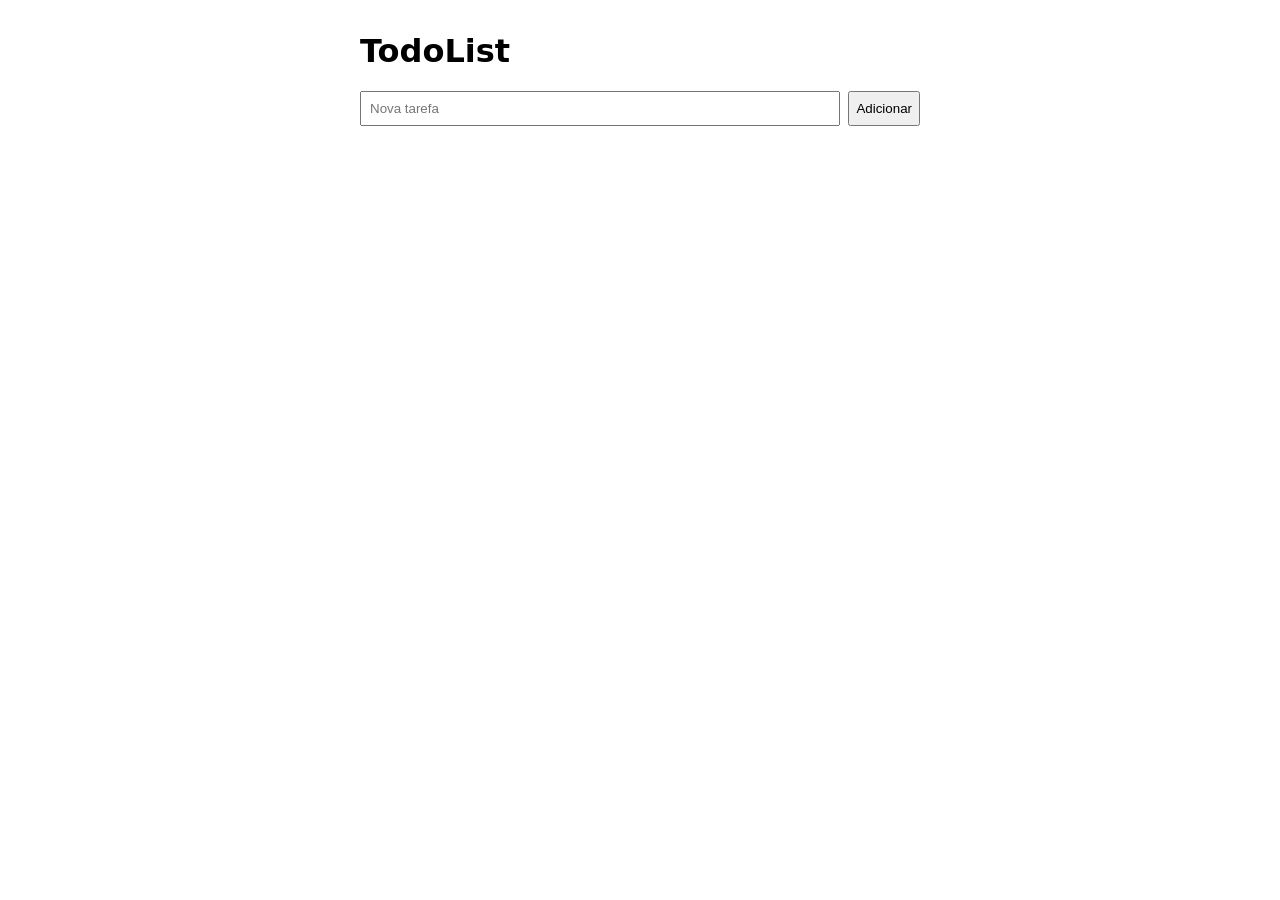
==== src/TodoList.Api/wwwroot/index.html @ 907a8134 "feat: initial todolist app with API, UI and tests" ====
<!doctype html>
<html lang="pt-BR">
<head>
  <meta charset="utf-8">
  <meta name="viewport" content="width=device-width, initial-scale=1">
  <title>TodoList</title>
  <style>
    body { font-family: system-ui, sans-serif; max-width: 560px; margin: 2rem auto; padding: 0 1rem; }
    form { display: flex; gap: .5rem; margin-bottom: 1rem; }
    input[type=text] { flex: 1; padding: .5rem; }
    ul { list-style: none; padding: 0; }
    li { display: flex; align-items: center; gap: .5rem; padding: .5rem 0; border-bottom: 1px solid #ddd; }
    li.done .title { text-decoration: line-through; color: #888; }
    .title { flex: 1; }
  </style>
</head>
<body>
  <h1>TodoList</h1>
  <form id="form">
    <input id="title" type="text" placeholder="Nova tarefa" required>
    <button type="submit">Adicionar</button>
  </form>
  <ul id="list"></ul>

  <script>
    const list = document.getElementById('list');

    async function load() {
      const todos = await (await fetch('/api/todos')).json();
      list.innerHTML = '';
      for (const t of todos) {
        const li = document.createElement('li');
        li.className = t.done ? 'done' : '';
        li.dataset.id = t.id;

        const cb = document.createElement('input');
        cb.type = 'checkbox';
        cb.checked = t.done;
        cb.onchange = async () => { await fetch(`/api/todos/${t.id}/toggle`, { method: 'PUT' }); load(); };

        const title = document.createElement('span');
        title.className = 'title';
        title.textContent = t.title;

        const del = document.createElement('button');
        del.textContent = 'Remover';
        del.onclick = async () => { await fetch(`/api/todos/${t.id}`, { method: 'DELETE' }); load(); };

        li.append(cb, title, del);
        list.append(li);
      }
    }

    document.getElementById('form').onsubmit = async (e) => {
      e.preventDefault();
      const input = document.getElementById('title');
      await fetch('/api/todos', {
        method: 'POST',
        headers: { 'Content-Type': 'application/json' },
        body: JSON.stringify({ title: input.value })
      });
      input.value = '';
      load();
    };

    load();
  </script>
</body>
</html>
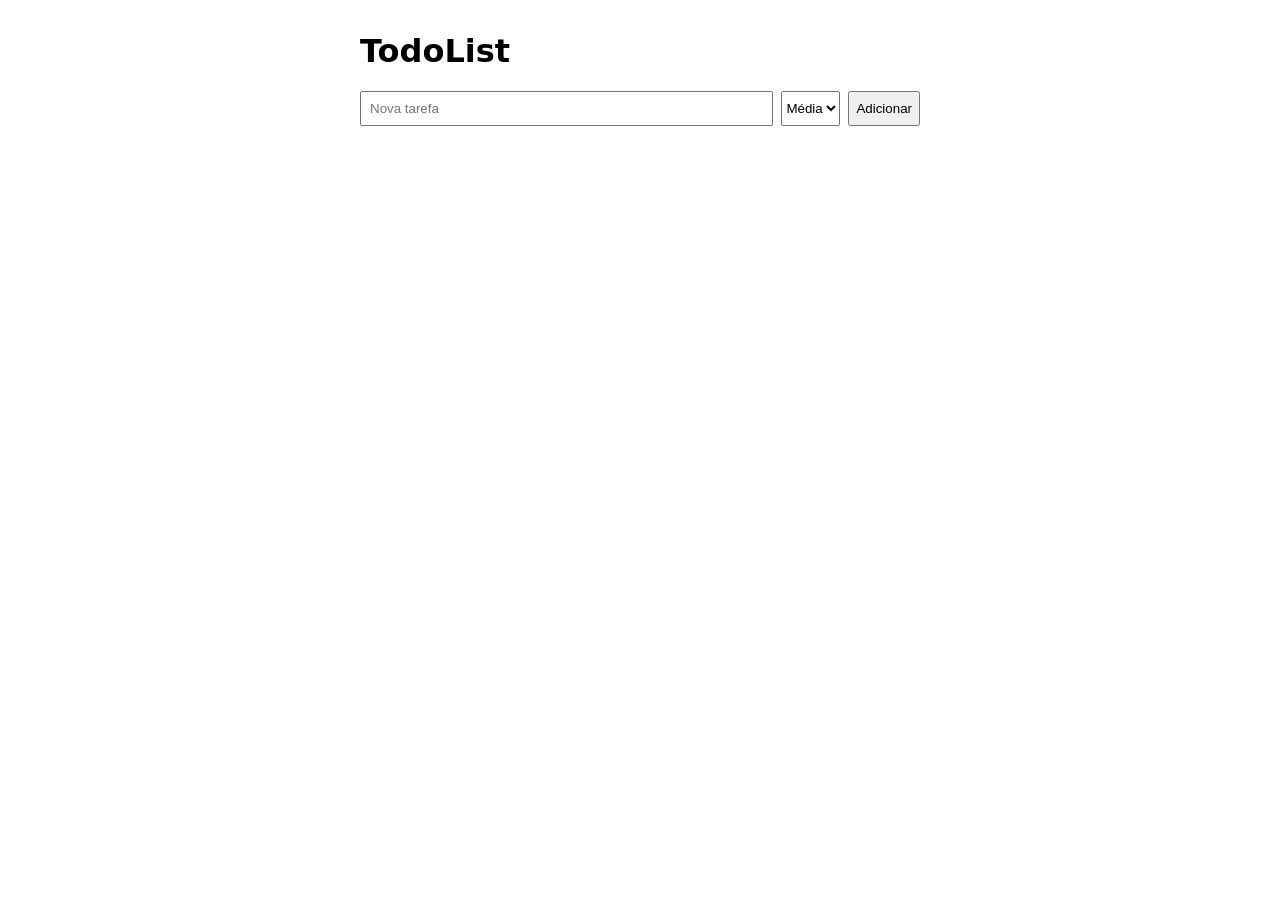
==== commit 78711469: "feat: card 1 - Prioridade na tarefa Generated by agent-poc. Needs human review." ====
--- a/src/TodoList.Api/wwwroot/index.html
+++ b/src/TodoList.Api/wwwroot/index.html
@@ -12,18 +12,28 @@
     li { display: flex; align-items: center; gap: .5rem; padding: .5rem 0; border-bottom: 1px solid #ddd; }
     li.done .title { text-decoration: line-through; color: #888; }
     .title { flex: 1; }
+    .priority { font-size: .8rem; padding: .1rem .4rem; border-radius: 4px; }
+    .priority.baixa { background: #e3f2e1; color: #2e6b27; }
+    .priority.media { background: #fff3cd; color: #7a5b00; }
+    .priority.alta { background: #f8d7da; color: #8a1c24; }
   </style>
 </head>
 <body>
   <h1>TodoList</h1>
   <form id="form">
     <input id="title" type="text" placeholder="Nova tarefa" required>
+    <select id="priority" aria-label="Prioridade">
+      <option value="baixa">Baixa</option>
+      <option value="media" selected>Média</option>
+      <option value="alta">Alta</option>
+    </select>
     <button type="submit">Adicionar</button>
   </form>
   <ul id="list"></ul>
 
   <script>
     const list = document.getElementById('list');
+    const priorityLabels = { baixa: 'Baixa', media: 'Média', alta: 'Alta' };
 
     async function load() {
       const todos = await (await fetch('/api/todos')).json();
@@ -42,11 +52,15 @@
         title.className = 'title';
         title.textContent = t.title;
 
+        const priority = document.createElement('span');
+        priority.className = `priority ${t.priority}`;
+        priority.textContent = priorityLabels[t.priority] ?? t.priority;
+
         const del = document.createElement('button');
         del.textContent = 'Remover';
         del.onclick = async () => { await fetch(`/api/todos/${t.id}`, { method: 'DELETE' }); load(); };
 
-        li.append(cb, title, del);
+        li.append(cb, title, priority, del);
         list.append(li);
       }
     }
@@ -57,7 +71,7 @@
       await fetch('/api/todos', {
         method: 'POST',
         headers: { 'Content-Type': 'application/json' },
-        body: JSON.stringify({ title: input.value })
+        body: JSON.stringify({ title: input.value, priority: document.getElementById('priority').value })
       });
       input.value = '';
       load();
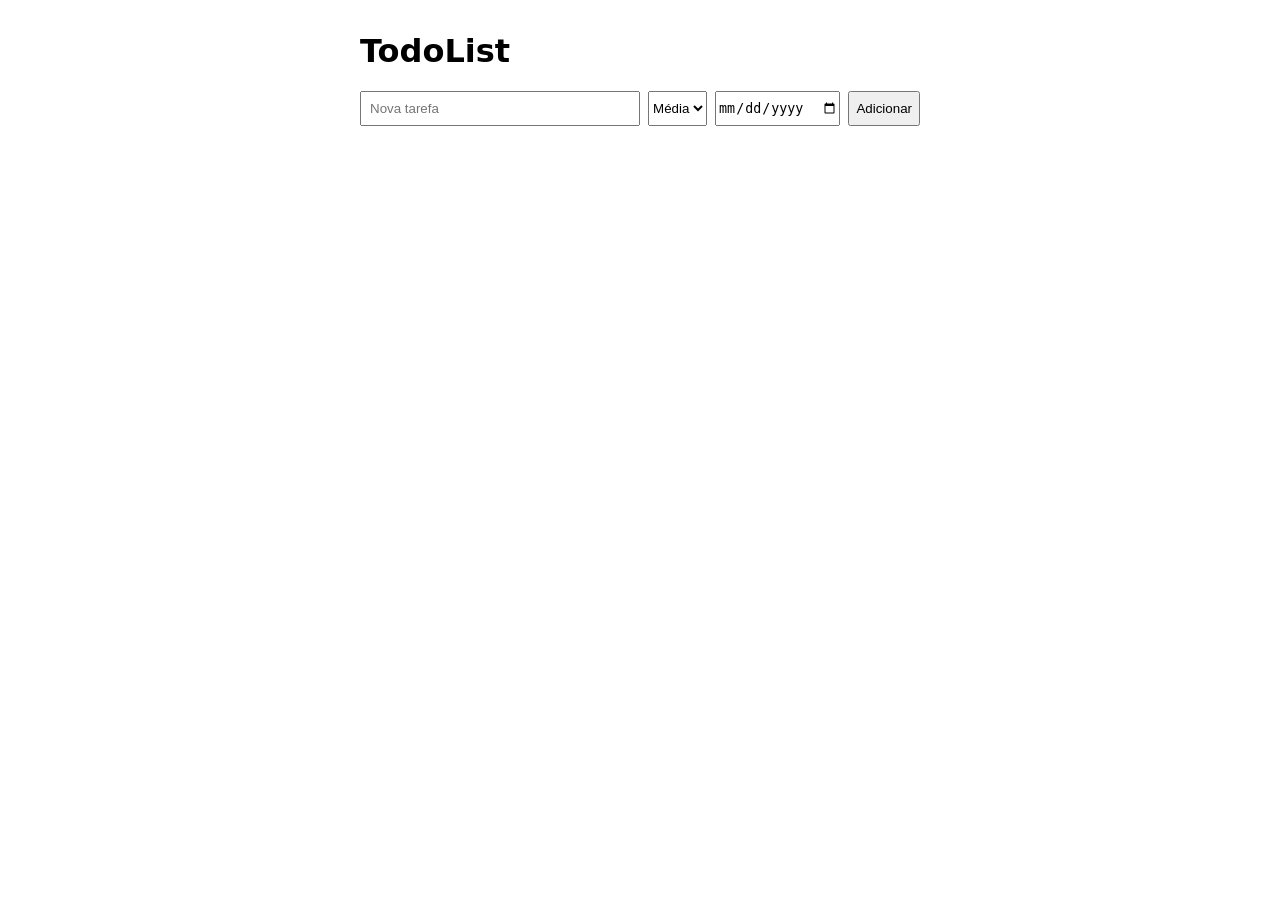
==== commit 03395a04: "feat: card 1 - Data de vencimento na tarefa Generated by agent-poc. Needs human review." ====
--- a/src/TodoList.Api/wwwroot/index.html
+++ b/src/TodoList.Api/wwwroot/index.html
@@ -12,6 +12,7 @@
     li { display: flex; align-items: center; gap: .5rem; padding: .5rem 0; border-bottom: 1px solid #ddd; }
     li.done .title { text-decoration: line-through; color: #888; }
     .title { flex: 1; }
+    .due { font-size: .8rem; color: #666; }
     .priority { font-size: .8rem; padding: .1rem .4rem; border-radius: 4px; }
     .priority.baixa { background: #e3f2e1; color: #2e6b27; }
     .priority.media { background: #fff3cd; color: #7a5b00; }
@@ -27,6 +28,7 @@
       <option value="media" selected>Média</option>
       <option value="alta">Alta</option>
     </select>
+    <input id="dueDate" type="date" aria-label="Data de vencimento">
     <button type="submit">Adicionar</button>
   </form>
   <ul id="list"></ul>
@@ -52,6 +54,10 @@
         title.className = 'title';
         title.textContent = t.title;
 
+        const due = document.createElement('span');
+        due.className = 'due';
+        if (t.dueDate) due.textContent = t.dueDate.split('-').reverse().join('/');
+
         const priority = document.createElement('span');
         priority.className = `priority ${t.priority}`;
         priority.textContent = priorityLabels[t.priority] ?? t.priority;
@@ -60,7 +66,7 @@
         del.textContent = 'Remover';
         del.onclick = async () => { await fetch(`/api/todos/${t.id}`, { method: 'DELETE' }); load(); };
 
-        li.append(cb, title, priority, del);
+        li.append(cb, title, ...(t.dueDate ? [due] : []), priority, del);
         list.append(li);
       }
     }
@@ -68,12 +74,18 @@
     document.getElementById('form').onsubmit = async (e) => {
       e.preventDefault();
       const input = document.getElementById('title');
+      const dueDate = document.getElementById('dueDate');
       await fetch('/api/todos', {
         method: 'POST',
         headers: { 'Content-Type': 'application/json' },
-        body: JSON.stringify({ title: input.value, priority: document.getElementById('priority').value })
+        body: JSON.stringify({
+          title: input.value,
+          priority: document.getElementById('priority').value,
+          dueDate: dueDate.value || null
+        })
       });
       input.value = '';
+      dueDate.value = '';
       load();
     };
 
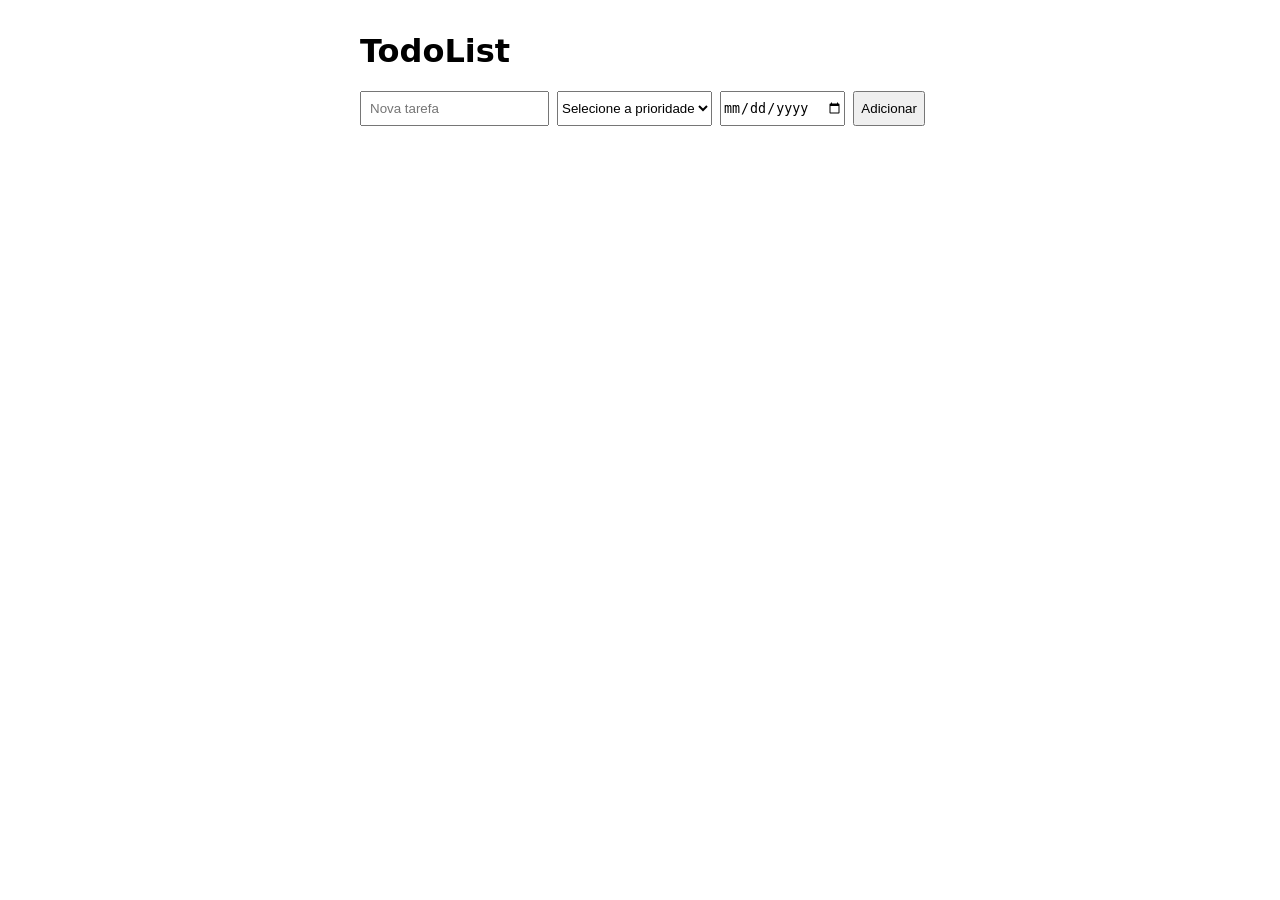
==== commit 50003de8: "feat: card 2 - Adicionar seleção de prioridade Generated by agent-poc. Needs human review." ====
--- a/src/TodoList.Api/wwwroot/index.html
+++ b/src/TodoList.Api/wwwroot/index.html
@@ -23,9 +23,10 @@
   <h1>TodoList</h1>
   <form id="form">
     <input id="title" type="text" placeholder="Nova tarefa" required>
-    <select id="priority" aria-label="Prioridade">
+    <select id="priority" aria-label="Prioridade" required>
+      <option value="" selected disabled>Selecione a prioridade</option>
       <option value="baixa">Baixa</option>
-      <option value="media" selected>Média</option>
+      <option value="media">Média</option>
       <option value="alta">Alta</option>
     </select>
     <input id="dueDate" type="date" aria-label="Data de vencimento">
@@ -75,17 +76,19 @@
       e.preventDefault();
       const input = document.getElementById('title');
       const dueDate = document.getElementById('dueDate');
+      const priority = document.getElementById('priority');
       await fetch('/api/todos', {
         method: 'POST',
         headers: { 'Content-Type': 'application/json' },
         body: JSON.stringify({
           title: input.value,
-          priority: document.getElementById('priority').value,
+          priority: priority.value,
           dueDate: dueDate.value || null
         })
       });
       input.value = '';
       dueDate.value = '';
+      priority.value = '';
       load();
     };
 
